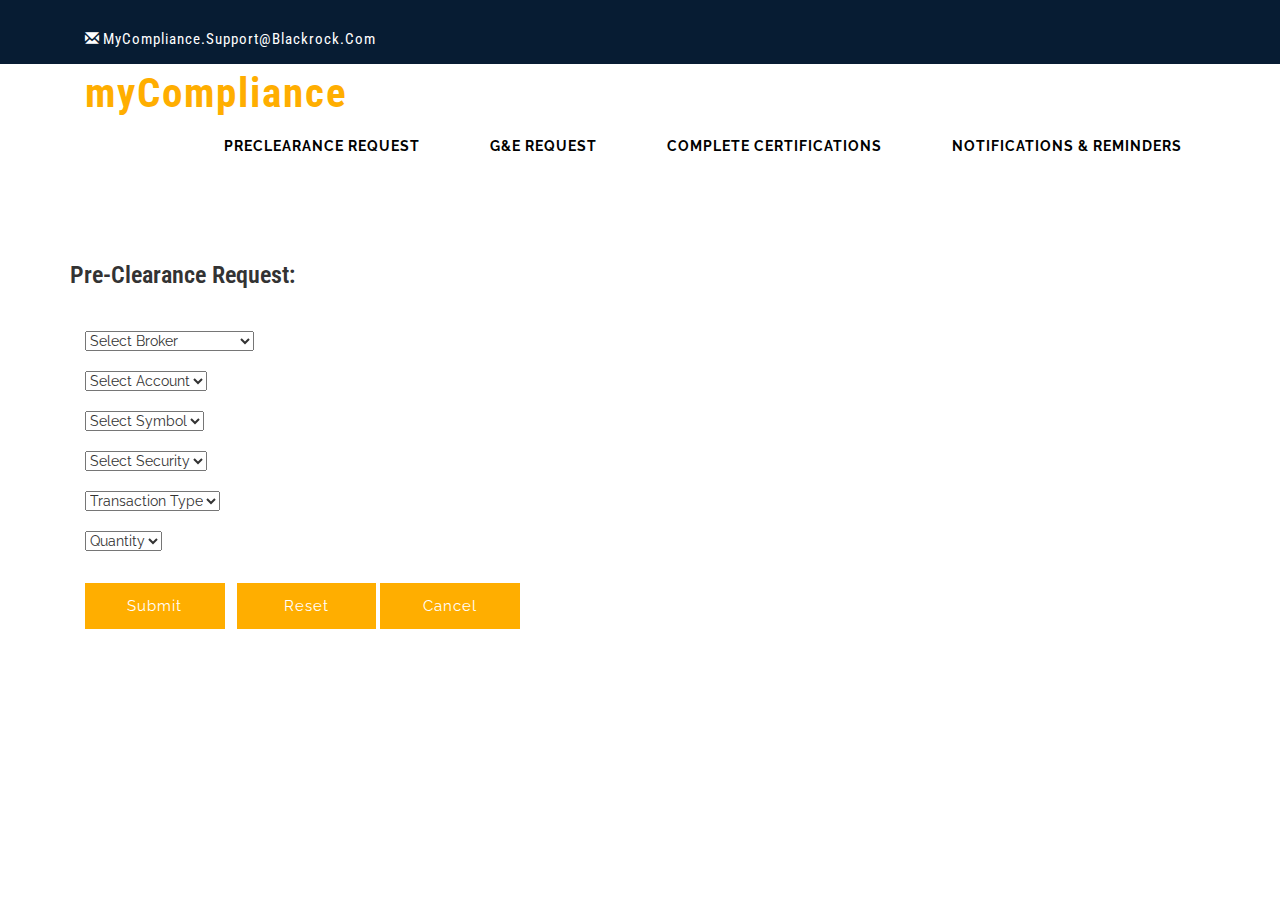
==== clearanceRequest.html @ a4810501 "Initial commit" ====
<!--
        Author: W3layouts
        Author URL: http://w3layouts.com
        License: Creative Commons Attribution 3.0 Unported
        License URL: http://creativecommons.org/licenses/by/3.0/
    -->
    <!DOCTYPE html>
    <html lang="en">
    <head>
    <title>Corporate Category Flat Bootstrap Responsive Website Template | Contact :: W3layouts</title>
    <!-- Meta tag Keywords -->
    <meta name="viewport" content="width=device-width, initial-scale=1">
    <meta http-equiv="Content-Type" content="text/html; charset=utf-8" />
    <meta name="keywords" content="Corporate web template, Bootstrap Web Templates, Flat Web Templates, Android Compatible web template, Smartphone Compatible web template, free webDesigns for Nokia, Samsung, LG, SonyEricsson, Motorola web Designs" />
    <script type="application/x-javascript"> addEventListener("load", function() { setTimeout(hideURLbar, 0); }, false);
    function hideURLbar(){ window.scrollTo(0,1); } </script>
    <!--// Meta tag Keywords -->
    <!-- css files -->
    <link rel="stylesheet" href="css/bootstrap.css"> <!-- Bootstrap-Core-CSS -->
    <link rel="stylesheet" href="css/style.css" type="text/css" media="all" /> <!-- Style-CSS --> 
    <link rel="stylesheet" href="css/font-awesome.css"> <!-- Font-Awesome-Icons-CSS -->
    <!-- //css files -->
    <!-- web-fonts -->
    <link href="//fonts.googleapis.com/css?family=Roboto+Condensed:300,300i,400,400i,700,700i&amp;subset=cyrillic,cyrillic-ext,greek,greek-ext,latin-ext,vietnamese" rel="stylesheet">
    <link href="//fonts.googleapis.com/css?family=Raleway:100,100i,200,200i,300,300i,400,400i,500,500i,600,600i,700,700i,800,800i,900,900i&amp;subset=latin-ext" rel="stylesheet">
    <!-- //web-fonts -->
    </head>
    <body>
    <div class="main-agile">
        <!-- header -->
        <div class="header">
            <div class="container">
                <div class="col-md-4 w3l_header_right w3l-r">
                    <ul>
                        <li><span class="glyphicon glyphicon-envelope" aria-hidden="true"></span> <a href="mailto:myCompliance.support@blackrock.com">myCompliance.support@blackrock.com</a></li>
                    </ul>
                </div>			
                <div class="clearfix"> </div>
            </div>
        </div>
        <div class="header-bottom">
            <!-- navigation section -->
            <div class="w3_navigation">
                <div class="container">
                    <nav class="navbar navbar-default">
                        <div class="navbar-header navbar-left">
                            <button type="button" class="navbar-toggle collapsed" data-toggle="collapse" data-target="#bs-example-navbar-collapse-1">
                                <span class="sr-only">Toggle navigation</span>
                                <span class="icon-bar"></span>
                                <span class="icon-bar"></span>
                                <span class="icon-bar"></span>
                            </button>
                            <div class="logo">
                                <h1><a class="navbar-brand" href="index.html">myCompliance</a></h1>
                            </div>	
                        </div>
                        <!-- Collect the nav links, forms, and other content for toggling -->
                        <div class="collapse navbar-collapse navbar-right" id="bs-example-navbar-collapse-1">
                            <nav class="menu menu--miranda">
                                <ul class="nav navbar-nav menu__list">
                                    <li class="menu__item"><a href="clearanceRequest.html" class="menu__link">Preclearance Request</a></li>
                                    <li class="menu__item"><a href="#" class="menu__link">G&E Request</a></li>
                                    <li class="menu__item"><a href="#" class="menu__link">Complete Certifications</a></li>
                                    <li class="menu__item"><a href="#" class="menu__link">Notifications & Reminders</a></li>
                                </ul>
                            </nav>
                        </div>
                    </nav>	
                    <div class="clearfix"></div>
                </div>	
            </div>
            <!-- /navigation section -->
        </div>
        <!-- //header -->
    </div>

    <!-- contact -->
        <div class="contact">
            <div class="container"> 
                <div class="w3-agileits-heading">
                    <h3>Pre-Clearance Request:</h3> 
                </div>

                <div class="contact-agileinfo"> 
                    <div class="col-md-7 contact-right">				
                        <form id="requestForm" action="#" method="post"> 
                            <select name="broker" id="broker" required>
                            <option value="disabled" disabled selected>Select Broker</option>
                            <option value="interactive">Interactive LLC</option>
                            <option value="barclays">Barclays Stockbrokers</option>
                            </select><br><br>
                            <select name="account" id="account" required>
                            <option value="disabled" disabled selected>Select Account</option>
                            <option value="123432323">123432323</option>
                            <option value="124213125">124213125</option>
                            </select><br><br>
                            <select name="symbol" id="symbol" required>
                            <option value="disabled" disabled selected>Select Symbol</option>
                            <option value="blk">BLK</option>
                            <option value="infy">INFY</option>
                            </select><br><br>
                            <select name="security" id="security" required>
                            <option value="disabled" disabled selected>Select Security</option>
                            <option value="blackrock">Blackrock Inc.</option>
                            <option value="infosys">Infosys Ltd.</option>
                            </select><br><br>
                            <select name="transcationType" id="transcationType" required>
                            <option value="disabled" disabled selected>Transaction Type</option>
                            <option value="buy">Buy</option>
                            <option value="sell">Sell</option>
                            </select><br><br>
                            <select name="quantity" id="quantity" required>
                            <option value="disabled" disabled selected>Quantity</option>
                            <option value="50">50</option>
                            <option value="100">100</option>
                            </select><br><br>
                            <input id="submitButton" type="submit" value="Submit">&nbsp;&nbsp;&nbsp;<input type="submit" onclick="resetForm();" value="Reset" />
                            <input type="submit" value="Cancel" />
                        </form>
                    </div>

                    <div class="clearfix"> </div>  
                </div>			
            </div>
        </div>
    <div id="snackbar"></div>    
        <!-- //contact -->  
    <!-- js-scripts -->					
    <!-- js -->
        <script type="text/javascript" src="js/jquery-2.1.4.min.js"></script>
        <script type="text/javascript" src="js/bootstrap.js"></script> <!-- Necessary-JavaScript-File-For-Bootstrap --> 
    <!-- //js -->	
    <!-- start-smoth-scrolling -->
    <script type="text/javascript" src="js/move-top.js"></script>
    <script type="text/javascript" src="js/easing.js"></script>
    <script type="text/javascript">
        jQuery(document).ready(function($) {
            $(".scroll").click(function(event){		
                event.preventDefault();
                $('html,body').animate({scrollTop:$(this.hash).offset().top},1000);
            });
        });

      var resetForm=function(){
          document.getElementById("requestForm").reset();
      };

     $(function() {
            $("#submitButton").on("click", function(e) {
                    e.preventDefault();
                    $('body').addClass('shell loading');
                    setTimeout(function(){
                        $('body').removeClass('shell loading');

                        $("#requestForm").hide();
                        var x = document.getElementById("snackbar");
                        console.log($("#symbol").val());
                        if($("#symbol").val()=="blk")
                        {
                            $("#snackbar").text("Request Approved!");
                            $("#snackbar").css('background-color', 'green');
                        }
                        else if($("#symbol").val()=="infy")
                        {
                            $("#snackbar").text("Request Rejected!");
                            $("#snackbar").css('background-color', 'red');
                        }
                        else
                        {
                            $("#snackbar").text("Request Rejected!");
                            $("#snackbar").css('background-color', 'red');
                        }

                        x.className = "show";
                        $('.contact-agileinfo').append("<p id='ref'>Request Reference Number: 89762</p><br>")
                        
                        $("#ref").append('<br><br><table style="border-collapse:collapse;border-spacing:0"><tr><th style="font-family:Arial, sans-serif;font-size:14px;font-weight:normal;padding:10px 5px;border-style:solid;border-width:1px;overflow:hidden;word-break:normal;border-color:black">Ref No.</th><th style="font-family:Arial, sans-serif;font-size:14px;font-weight:normal;padding:10px 5px;border-style:solid;border-width:1px;overflow:hidden;word-break:normal;border-color:black;vertical-align:top">Symbol</th><th style="font-family:Arial, sans-serif;font-size:14px;font-weight:normal;padding:10px 5px;border-style:solid;border-width:1px;overflow:hidden;word-break:normal;border-color:black;vertical-align:top">Type </th><th style="font-family:Arial, sans-serif;font-size:14px;font-weight:normal;padding:10px 5px;border-style:solid;border-width:1px;overflow:hidden;word-break:normal;border-color:black;vertical-align:top">Status</th></tr><tr><td style="font-family:Arial, sans-serif;font-size:14px;padding:10px 5px;border-style:solid;border-width:1px;overflow:hidden;word-break:normal;border-color:black;vertical-align:top">89762</td><td style="font-family:Arial, sans-serif;font-size:14px;padding:10px 5px;border-style:solid;border-width:1px;overflow:hidden;word-break:normal;border-color:black;vertical-align:top">BLK</td><td style="font-family:Arial, sans-serif;font-size:14px;padding:10px 5px;border-style:solid;border-width:1px;overflow:hidden;word-break:normal;border-color:black;vertical-align:top">Buy</td><td style="font-family:Arial, sans-serif;font-size:14px;padding:10px 5px;border-style:solid;border-width:1px;overflow:hidden;word-break:normal;border-color:black;vertical-align:top">Rejected</td></tr><tr><td style="font-family:Arial, sans-serif;font-size:14px;padding:10px 5px;border-style:solid;border-width:1px;overflow:hidden;word-break:normal;border-color:black;vertical-align:top">89759</td><td style="font-family:Arial, sans-serif;font-size:14px;padding:10px 5px;border-style:solid;border-width:1px;overflow:hidden;word-break:normal;border-color:black;vertical-align:top">INFY</td><td style="font-family:Arial, sans-serif;font-size:14px;padding:10px 5px;border-style:solid;border-width:1px;overflow:hidden;word-break:normal;border-color:black;vertical-align:top">Sell</td><td style="font-family:Arial, sans-serif;font-size:14px;padding:10px 5px;border-style:solid;border-width:1px;overflow:hidden;word-break:normal;border-color:black;vertical-align:top">Accepted</td></tr><tr><td style="font-family:Arial, sans-serif;font-size:14px;padding:10px 5px;border-style:solid;border-width:1px;overflow:hidden;word-break:normal;border-color:black;vertical-align:top">89756</td><td style="font-family:Arial, sans-serif;font-size:14px;padding:10px 5px;border-style:solid;border-width:1px;overflow:hidden;word-break:normal;border-color:black;vertical-align:top">INFY</td><td style="font-family:Arial, sans-serif;font-size:14px;padding:10px 5px;border-style:solid;border-width:1px;overflow:hidden;word-break:normal;border-color:black;vertical-align:top">Buy</td><td style="font-family:Arial, sans-serif;font-size:14px;padding:10px 5px;border-style:solid;border-width:1px;overflow:hidden;word-break:normal;border-color:black;vertical-align:top">Rejected</td></tr></table>');
                        
                        setTimeout(function(){
                            x.className = x.className.replace("show", ""); 
                        }, 4000);
                    },5000);		
            });
    });
    </script>
    <!-- start-smoth-scrolling -->
    <!-- //js-scripts -->
    </body>
    </html>
---- css/style.css ----
/*--
Author: W3layouts
Author URL: http://w3layouts.com
License: Creative Commons Attribution 3.0 Unported
License URL: http://creativecommons.org/licenses/by/3.0/
--*/
body{
	padding:0;
	margin:0;
	background:#fff;
	position:relative;
	font-family: 'Raleway', sans-serif;
}
body a{
    transition:0.5s all;
	-webkit-transition:0.5s all;
	-moz-transition:0.5s all;
	-o-transition:0.5s all;
	-ms-transition:0.5s all;
}
a:hover{
	text-decoration:none;
}
input[type="button"],input[type="submit"],.contact-form input[type="submit"]{
	transition:0.5s all;
	-webkit-transition:0.5s all;
	-moz-transition:0.5s all;
	-o-transition:0.5s all;
	-ms-transition:0.5s all;
}
h1,h2,h3,h4,h5,h6{
	margin:0;	
	font-weight: 600;
	font-family: 'Roboto Condensed', sans-serif;
}	
p{
	margin:0;
	letter-spacing:1px;
	font-weight: 400;
	font-family: 'Raleway', sans-serif;
}
ul{
	margin:0;
	padding:0;
}
label{
	margin:0;
}
/* -- Top-Header --*/
.header {
    padding: 1em 0;
    background: #071c33;
}
/*-- social-icons --*/
.w3ls-social-icons i {
	font-size: 1em;
    color: #fff;
	width: 32px;
    height: 32px;
    text-align: center;
    line-height: 31px;
	margin:0 0.5em;
	transition:0.5s all;
	-webkit-transition:0.5s all;
	-o-transition:0.5s all;
	-ms-transition:0.5s all;
	-moz-transition:0.5s all;
}
.w3ls-social-icons i:hover {
	background: #ffae00;
    color: #fff;
    transition: 0.5s all;
    -webkit-transition: 0.5s all;
    -o-transition: 0.5s all;
    -ms-transition: 0.5s all;
    -moz-transition: 0.5s all;
}
/*-- //social-icons --*/
.logo h1 a {
    font-size: 1.13em;
    color: #ffae00;
    letter-spacing: 2px;
    font-weight: 700;
	font-family: 'Roboto Condensed', sans-serif;
}

.navbar-default .navbar-brand {
    color: #ffae00;
}
.navbar-default .navbar-brand:hover, .navbar-default .navbar-brand:focus {
    color: #ffae00;
    background-color: transparent;
}
.w3l_header_right ul li{
    list-style: none;
    display: inline-block;
	padding-top: 1em;
}
.w3l_header_right ul li a{
    color: #fff;
    font-size: 1.1em;
    letter-spacing: 1px;
    text-transform: capitalize;
	font-family: 'Roboto Condensed', sans-serif;
}
.w3l_header_right ul li a:hover {
    color: #ffae00;
}
.w3l_header_right ul li:nth-child(2) {
    padding-left: 2em;
}
.w3l_header_right ul li:nth-child(3) {
    font-size: 1em;
    color: #fff;
    padding-left: 1.4em;
    padding-top: 0.5em;
}
.w3l_header_right ul li:nth-child(3) a {
    color: #fff;
	padding-left: 0.2em;
}
.w3ls-social-icons {
    padding-top: 0.7em;
}

/*-- bootstrap-pop-up --*/
.modal-header {
    font-size: 2em;
    color:#0a9dbd;
    text-align: center;
    text-transform: uppercase;
	font-weight: 600;
}
.close {
    opacity: 1;
}
.modal-body p {
    color: #999;
    text-align: left;
	padding:2em 2em 1em;
	margin: 0 !important;
	line-height:2em;
}
.modal-body p i {
    display: block;
    margin: 2em 0 0;
	color:#212121;
}
.modal-body {
    padding:2em;
}
button.close {
    font-size: 1em;
    color: #212121;
	outline: none;
}
/*-- //bootstrap-pop-up --*/
.portfolio-item.web-Designs,.portfolio-item.graphic-Designs,.portfolio-item.books {
    width:25%;
    float: left;
}
.portfolio-item.web-Designs a.thumbnail {
    margin-bottom: 0px;
}
.thumbnail {
    margin-bottom: 0px;
	padding:0 !important;
    border: none !important;
	background: #000 !important;
	border-radius: 0 !important;
}
.portfolio-item  img {
	transition:0.5s all;
	-webkit-transition:0.5s all;
	-o-transition:0.5s all;
	-ms-transition:0.5s all;
	-moz-transition:0.5s all;
}
.portfolio-item:hover img {
    opacity: 0.5;
	transition:0.5s all;
	-webkit-transition:0.5s all;
	-o-transition:0.5s all;
	-ms-transition:0.5s all;
	-moz-transition:0.5s all;
}
/*-- sign-in --*/
.agileits_signin_form input[type="text"], .agileits_signin_form input[type="password"], .agileits_signin_form input[type="email"], .agileits_signin_form select {
    width: 100%;
    padding: 15px 10px;
    font-size: 0.9em;
    margin: 0 0 1em;
    outline: none;
    color: #000;
    border: 1px solid #bfbfbf;
    letter-spacing: 1px;
    text-align: left;
}
.agileits_signin_form input[type="text"], .agileits_signin_form select{
    background: none;
    display: block;
}
.agileits_signin_form input[type="password"] {
    background: none;
    display: block;
}
.agileits_signin_form input[type="submit"] {
    padding: 10px 0;
    width: 36%;
    font-size: 1em;
    border: none;
    color: #fff;
    background:#ffae00;
    outline: none;
    font-weight: 600;
    letter-spacing: 1px;
}
.agileits_signin_form input[type="submit"]:hover {
    background:#23B684;
}
.agileits_signin_form p{
    font-size: 0.9em;
    color: #212121;
    letter-spacing: 1px;
    padding:2em 0;
}
.agileits_signin_form p a {
    color: #23B684;
	text-decoration:underline;
}
.agileits_signin_form p a:hover{
	color:#212121;
}
.agileinfo_sign {
    font-size: 2em;
    color:#23B684;
    margin-bottom: 1em;
    text-transform: uppercase;
}
.w3agile_social_icons ul li {
    display: inline-block;
	margin-right:1em;
}
.w3agile_social_icons ul li:last-child{
	margin-right:0;
}
.wthree_follow{
	font-size:1.2em;
	color:#212121;
}
.agile_remember_left {
    float: left;
}
.agile_remember_left label,.agileinfo_subscribe label{
    font-size: 14px;
    font-weight: 600;
    color: #212121;
    text-transform: capitalize;
    margin: 0;
}
.w3agile_social_icons ul li i {
    color: #ffae00;
    font-size: 1em;
}
.w3agile_social_icons ul li i:hover {
    color: #000;
}
.agile_remember_right {
    float: right;
}
.checkbox {
    position: relative;
	padding-left:30px !important;
    cursor: pointer;
}
.checkbox i {
    position: absolute;
    bottom: 2px;
    left: 0;
    display: block;
    width: 15px;
    height: 15px;
    outline: none;
    border: 1px solid #5B5B5B;
    background: #FFF;
}
.checkbox input + i:after,.radio input + i:after {
    position: absolute;
    opacity: 0;
    transition: opacity 0.1s;
    -o-transition: opacity 0.1s;
    -ms-transition: opacity 0.1s;
    -moz-transition: opacity 0.1s;
    -webkit-transition: opacity 0.1s;
}
.checkbox input:checked + i:after,.radio input:checked + i:after{
    opacity: 1;
}
.checkbox input,.radio input {
    position: absolute;
    left: -9999px;
}
.checkbox input + i:after {
    content: '';
    background: url(../images/tick.png) no-repeat 0px 0px;
    top: -4px;
    left: 0px;
    width: 18px;
    height: 18px;
    text-align: center;
}
.agile_remember_right a {
    font-size: 14px;
    color:#23B684;
	letter-spacing:1px;
    text-decoration: underline;
}
.agile_remember_right a:hover {
    color: #212121;
}
.agile_remember {
    padding: 1.5em 0;
}
/*-- //sign-in --*/
/* -- //Top-Header --*/

/*-- navigation --*/
.header-bottom {
    padding: 0.3em 0;
}
/*-- nav --*/
.navbar-default {
    background: none;
    border: none;
}
.navbar {
    margin-bottom: 0;
}
.navbar-nav {
    float: right;
}
.navbar-collapse {
    padding: 0;
}
.navbar-right {
    float: none !important;
    margin-right: 0;
}
.navbar-default .navbar-nav > .active > a, .navbar-default .navbar-nav > .active > a:hover, .navbar-default .navbar-nav > .active > a:focus {
    color:#fa3d03;
    background: none;
}
.navbar-default .navbar-nav > li > a {
    color: #000;
}
.navbar-nav > li > a {
    margin: 0;
    padding: 1em 2em;
    line-height: 1em;
    text-transform: uppercase;
    letter-spacing: 1px;
	font-size: 1em;
}
.w3_navigation_pos{
	position: absolute;
    top:13%;
    left: 42.5%;
    z-index:999;
}
.w3_navigation_pos h1 a{
	font-size: 1.1em;
    color: #212121;
    text-decoration: none;
    border: 1px solid #65b126;
    padding: 0.1em 1.2em;
    position: relative;
    display: block;
}
.w3_navigation_pos h1 a span:before,.w3_navigation_pos h1 a span:after{
	content: '';
    position: absolute;
    top: 11%;
    width: 40px;
    height: 42px;
}
.w3_navigation_pos h1 a span:before{
	left: 3%;
	background: url(../images/1.png) no-repeat 0px 0px;
}
.w3_navigation_pos h1 a span:after{
	right: 3%;
	background: url(../images/2.png) no-repeat 0px 0px;
}
.w3_navigation_pos h1 a i{
	display: block;
    font-size: .25em;
    text-align: center;
    text-transform: uppercase;
    font-family: 'Open Sans', sans-serif;
    font-style: normal;
    letter-spacing: 8px;
    color: #65b126;
}
.navbar-default .navbar-nav > li > a:hover{
    color: #ffae00;
}
.menu__list {
	position: relative;
	margin: 0;
	padding: 0;
	list-style: none;
}

.menu__link {
	font-size: 1.05em;
	font-weight: bold;
	display: block;
	cursor: pointer;
	-webkit-tap-highlight-color: rgba(0, 0, 0, 0);
}
/* Miranda */
.menu--miranda .menu__item {
	position: relative;
	margin: 0.5em 0.5em;
}
.menu--miranda .menu__item:last-child{
	margin-right:0;
}
.menu--miranda .menu__link {
	position: relative;
	display: block;
	text-align: center;
	-webkit-transition: color 0.3s;
	transition: color 0.3s;
}

.menu--miranda .menu__link:hover,
.menu--miranda .menu__link:focus {
	color: #ffae00;
}

.menu--miranda .menu__item--current .menu__link {
	color: #ffae00;
}

.menu--miranda .menu__item::before,
.menu--miranda .menu__item::after,
.menu--miranda .menu__link::before,
.menu--miranda .menu__link::after {
	content: '';
	position: absolute;
	background: #ffae00;
	-webkit-transition: -webkit-transform 0.1s;
	transition: transform 0.1s;
	-webkit-transition-timing-function: cubic-bezier(1, 0.68, 0.16, 0.9);
	transition-timing-function: cubic-bezier(1, 0.68, 0.16, 0.9);
}

/* left and right line */
.menu--miranda .menu__item::before,
.menu--miranda .menu__item::after {
	top: 0;
	width: 1px;
	height: 100%;
	-webkit-transform: scale3d(1, 0, 1);
	transform: scale3d(1, 0, 1);
}

/* left line */
.menu--miranda .menu__item::before {
	left: 0;
	-webkit-transform-origin: 50% 100%;
	transform-origin: 50% 100%;
}

/* right line */
.menu--miranda .menu__item::after {
	right: 0;
	-webkit-transform-origin: 50% 0%;
	transform-origin: 50% 0%;
}

/* top and bottom line */
.menu--miranda .menu__link::before,
.menu--miranda .menu__link::after {
	left: 0;
	width: 100%;
	height: 1px;
	-webkit-transform: scale3d(0, 1, 1);
	transform: scale3d(0, 1, 1);
}

/* top line */
.menu--miranda .menu__link::before {
	top: 0;
	-webkit-transform-origin: 0 50%;
	transform-origin: 0 50%;
}

/* bottom line */
.menu--miranda .menu__link::after {
	bottom: 0;
	-webkit-transform-origin: 100% 50%;
	transform-origin: 100% 50%;
}

/* Delays (first reverse, then current) */

/* These rules can be simplified, but let's keep it for better readability */

/* bottom line */
.menu--miranda .menu__item .menu__link::after {
	-webkit-transition-delay: 0.3s;
	transition-delay: 0.3s;
}
.menu--miranda .menu__item--current .menu__link::after {
	-webkit-transition-delay: 0s;
	transition-delay: 0s;
}
/* left line */
.menu--miranda .menu__item::before {
	-webkit-transition-delay: 0.1s;
	transition-delay: 0.1s;
}
.menu--miranda .menu__item--current::before {
	-webkit-transition-delay: 0.3s;
	transition-delay: 0.3s;
}
/* top line */
.menu--miranda .menu__item .menu__link::before {
	-webkit-transition-delay: 0.2s;
	transition-delay: 0.2s;
}
.menu--miranda .menu__item--current .menu__link::before {
	-webkit-transition-delay: 0.4s;
	transition-delay: 0.4s;
}
/* right line */
.menu--miranda .menu__item--current::after {
	-webkit-transition-delay: 0.3s;
	transition-delay: 0.3s;
}
.menu--miranda .menu__item--current::before,
.menu--miranda .menu__item--current::after,
.menu--miranda .menu__item--current .menu__link::before,
.menu--miranda .menu__item--current .menu__link::after,.menu__item:hover::before,.menu__item:hover::after,
.menu--miranda .menu__link:hover::before,
.menu--miranda .menu__link:hover::after {
	-webkit-transform: scale3d(1, 1, 1);
	transform: scale3d(1, 1, 1);
}
.agile_short_dropdown {
    border-radius: 0;
    background: #ffffff;
    text-align: center;
	padding:0;
	border: none;
}
.agile_short_dropdown li a{
	text-transform:uppercase;
	color:#212121;
	font-size:13px;
	font-weight:600;
	padding: .8em 0;
}
.agile_short_dropdown > li > a:hover{
    color: #fff;
    text-decoration: none;
   background-color: #ffae00;
}
.navbar-default .navbar-nav > .open > a, .navbar-default .navbar-nav > .open > a:hover, .navbar-default .navbar-nav > .open > a:focus {
    background: none ! important;
}
/*-- //navigation --*/
.agileinfo_search{
    border-bottom: 1px solid #999;
    margin-top: .6em;
}
.agileinfo_search input[type="text"] {
    outline: none;
    width: 87%;
    background: none;
    color: #7d7d7d;
    padding: 10px;
    font-size: 14px;
    border: none;
    letter-spacing: 1px;
}
.agileinfo_search input[type="submit"] {
    outline: none;
    width: 10%;
    background: url(../images/search.png) no-repeat 5px 2px;
    border: none;
    padding: 3px;
}
.w3l_header_right.w3l-r li span{
    color: #fff;
}
/*--slider--*/
#slider2,
#slider3 {
  box-shadow: none;
  -moz-box-shadow: none;
  -webkit-box-shadow: none;
  margin: 0 auto;
}
.rslides_tabs li:first-child {
  margin-left: 0;
}
.rslides_tabs .rslides_here a {
  background: rgba(255,255,255,.1);
  color: #fff;
  font-weight: bold;
}
.events {
  list-style: none;
}
.callbacks_container {
  position: relative;
  float: left;
  width: 100%;
}
.callbacks {
  position: relative;
  list-style: none;
  overflow: hidden;
  width: 100%;
  padding: 0;
  margin: 0;
}
.callbacks li {
  position: absolute;
  width: 100%;
}
.callbacks img {
  position: relative;
  z-index: 1;
  height: auto;
  border: 0;
}
.callbacks .caption {
	display: block;
	position: absolute;
	z-index: 2;
	font-size: 20px;
	text-shadow: none;
	color: #fff;
	left: 0;
	right: 0;
	padding: 10px 20px;
	margin: 0;
	max-width: none;
	top: 10%;
	text-align: center;
}

.callbacks_nav {
    position: absolute;
    -webkit-tap-highlight-color: rgba(0,0,0,0);
    top: 42%;
    left: 40px;
    opacity: 0.7;
    z-index: 3;
    text-indent: -9999px;
    overflow: hidden;
    text-decoration: none;
    height: 47px;
    width: 47px;
}
.callbacks_nav.next {
    left: auto;
    background: url(../images/left.png) no-repeat 11px 9px #071c33;
    right: 0%;
}
.callbacks_nav.next:hover {
    background-color:#ffae00;
}
.callbacks_nav.prev {
    left: auto;
    background: url(../images/right.png) no-repeat 8px 10px #071c33;
    left: 0%;
}
.callbacks_nav.prev:hover {
    background-color:#ffae00;
}
#slider3-pager a {
  display: inline-block;
}
#slider3-pager span{
  float: left;
}
#slider3-pager span{
	width:100px;
	height:15px;
	background:#fff;
	display:inline-block;
	border-radius:30em;
	opacity:0.6;
}
#slider3-pager .rslides_here a {
  background: #FFF;
  border-radius:30em;
  opacity:1;
}
#slider3-pager a {
  padding: 0;
}
#slider3-pager li{
	display:inline-block;
}
.rslides {
  position: relative;
  list-style: none;
  overflow: hidden;
  width: 100%;
  padding: 0;
}
.rslides li {
  -webkit-backface-visibility: hidden;
  position: absolute;
  display:none;
  width: 100%;
  left: 0;
  top: 0;
}
.rslides li{
  position: relative;
  display:block;
  float: left;
}
.rslides img {
  height: auto;
  border: 0;
  }
.callbacks_tabs {
    list-style: none;
    position: absolute;
    top: 75%;
    left: 46%;
    padding: 0;
    margin: 0;
    display: block;
    z-index: 99;
}
.slider-top span{
	font-weight:600;
}
.callbacks_tabs li {
    display: inline-block;
    margin: 0px 7px;
    border: 1px solid #fff;
    border-radius: 50%;
    line-height: 0;
    width: 26px;
    height: 26px;
    padding: 0px 5px;
}
/*----*/
.callbacks_tabs a{
 visibility: hidden;
}
.callbacks_tabs a:after {
    content: "\f111";
    font-size: 0;
    font-family: FontAwesome;
    visibility: visible;
    display: block;
    height:15px;
    width:15px;
    display: inline-block;
    background: #ffffff;
    border-radius: 50%;
    -webkit-border-radius: 50%;
    -o-border-radius: 50%;
    -moz-border-radius: 50%;
    -ms-border-radius: 50%;
}
.callbacks_here a:after{
       background: #ff4c4c;
}
/*-- //slider --*/
.banner {
    background: url(../images/bg.jpg) no-repeat 0px 0px;
    background-size: cover;
    min-height: 280px;	
}
/*-- banner-top --*/
.w3layouts-banner-top{
    background: url(../images/bg1.jpg) no-repeat 0px 0px;
    background-size: cover;	
	-webkit-background-size: cover;	
	-moz-background-size: cover;
	-o-background-size: cover;		
	-moz-background-size: cover;
	min-height:700px;
}
.w3layouts-banner-top1{
	background: url(../images/bg.jpg) no-repeat 0px 0px;
    background-size: cover;	
	-webkit-background-size: cover;	
	-moz-background-size: cover;
	-o-background-size: cover;		
	-moz-background-size: cover;
	min-height:700px;
}
.w3layouts-banner-top2{
	background: url(../images/bg2.jpg) no-repeat 0px 0px;
    background-size: cover;	
	-webkit-background-size: cover;	
	-moz-background-size: cover;
	-o-background-size: cover;		
	-moz-background-size: cover;	
	min-height:700px;
}
/*-- //banner-top --*/ 
.slider-info {
    position: absolute;
    top: 34%;
    left: 0%;
    z-index: 999;
    text-align: left;
    width: 100%;
    text-align: center;
	resize: none;
}
.slider-info h4 {
    font-size: 2em;
    color: #fff;
    letter-spacing: 2px;
    font-weight: 100;
    padding: 0.8em 0em 0.8em;
    width: 54%;
    margin: 0 auto;
    line-height: 1.5em;
}
.slider-info h3 {
    font-size: 4em;
    color: #fff;
    text-transform: uppercase;
    font-weight: 600;
    letter-spacing: 3px;
    
}
.slider-info p {
    font-size: 1.1em;
    color: #fff;
    letter-spacing: 5px;
    font-weight: 200;
    text-transform: capitalize;
}
.slider-info i {
    margin-bottom: 1em;
    font-size: 4em;
    color: #fff;
}
/*--about--*/
.about-left_w3ls_img {
      border: 6px solid #ffae00;
    padding: 20px;
}
.about-left1_w3ls_img {
    background: url(../images/ab.jpg)no-repeat center;
    min-height: 440px;
    background-size: cover;
    -webkit-background-size: cover;
    -moz-background-size: cover;
    -o-background-size: cover;
    -moz-background-size: cover;
}
.about-top_agile_its h3 {
	font-size:3em;
    font-weight: 700;
	color: #000;
	text-transform: uppercase;
}
.about-top_agile_its {
    padding: 4em 0em 0em 3em;
}
.about {
    padding: 6em 0;
}
.about-top_agile_its h5 {
      font-size: 14px;
    font-weight: 400;
    color: #ffae00;
    padding: 0px 0px 10px 0px;
    margin: 0px 0px 15px 0px;
    letter-spacing: 3px;
}
.about-top_agile_its span {
    font-style: italic;
    color: #ff401b;
    font-size: 1.1em;
    letter-spacing: 1px;
    line-height: 2em;
}
.about-top_agile_its p {
  font-size:1em;
  font-weight: 400;
     color: #252d31;
  line-height: 2em;
  letter-spacing:1px;
  margin-bottom:1em;
}
p.w3l_sub_para_agile {
    color: #33cc99;
    letter-spacing: 5px;
    font-size: 0.9em;
    text-align: center;
    font-weight: 400;
}
/*--about end here--*/
/*-- welcome --*/
h3.title span {
    width: 18%;
    height: 2px;
    display: block;
    margin: 22px auto 0;
    position: relative;
    border: 4px double #636363;
}
h3.title {
    color: #ffae00;
    font-size: 3em;
    text-align: center;
    letter-spacing: 3px;
    font-weight: 700;
    text-transform: uppercase;
}
.all_pad {
    background: url(../images/bg1.jpg) no-repeat center fixed;
    background-size: cover;
    -webkit-background-size: cover;
    -moz-background-size: cover;
    -o-background-size: cover;
    -ms-background-size: cover;
    padding: 6em 0;
}
.wel-img i {
    color: #ffae00;
    font-size: 35px;
    background: #fff;
    border-radius: 50%;
    width: 75px;
    height: 75px;
    line-height: 75px;
}
/*-- agileits --*/
.wel-grid-one p {
    color: #464646;
    line-height: 2.2em;
    font-size: 15px;
    text-align: center;
}
.wel-grid-one h4 {
    color: #000;
    font-size: 22px;
    text-transform: uppercase;
    text-align: center;
    margin: 27px 0 18px;
	letter-spacing: 2px;
}
.wel-grids {
    width: 100%;
    padding: 4em;
    margin: 0 auto;
    box-shadow: 0 0 21px 0 rgba(0,0,0,0.31);
    background: #fff;
}
.wel-grid-one {
    padding: 2em 2em;
}
.bor_one{
	border-bottom:1px solid #ccc;
	border-right:1px solid #ccc;
}
.bor_two{
	border-bottom:1px solid #ccc;
}
.bor_three{
	border-right:1px solid #ccc;
}
.wel-img img {
    border: 1px solid #D6D6D6;
    padding: 1.2em 1.2em;
    border-top-left-radius: 30px;
    border-bottom-right-radius: 30px;
}
.wel-grid-one:hover {
    background: #ffad00;
	transition:0.5s all;
	-webkit-transition:0.5s all;
	-moz-transition:0.5s all;
	-o-transition:0.5s all;
	-ms-transition:0.5s all;
}
.wel-grid-one:hover.wel-grid-one h4{
	color:#fff;
	transition:0.5s all;
	/*-- w3layouts --*/
	-webkit-transition:0.5s all;
	-moz-transition:0.5s all;
	-o-transition:0.5s all;
	-ms-transition:0.5s all;
}
.wel-grid-one:hover.wel-grid-one p{
	color:#fff;
	transition:0.5s all;
	-webkit-transition:0.5s all;
	-moz-transition:0.5s all;
	-o-transition:0.5s all;
	-ms-transition:0.5s all;
}
.wel-grid-one:hover img{
	background:#fff;
    border: 1px solid #ffad00;
	transition:0.5s all;
	-webkit-transition:0.5s all;
	-moz-transition:0.5s all;
	-o-transition:0.5s all;
	-ms-transition:0.5s all;
}
/*-- //welcome --*/
/*--team--*/
.team {
	padding:6em 0
  }
.spldishes-w3left {
    padding: 2.3em;
    background-color: #fd463e;
	-webkit-transition:.5s all;
	-moz-transition:.5s all;
	-o-transition:.5s all;
	-ms-transition:.5s all;
	transition:.5s all;
}
.w3agile-spldishes p.para-agileits-w3layouts {
    color: #8a8888!important;
}
.spldishes-agileinfo:hover .spldishes-w3left {
    background-color: #09c4dc;
}
.spldishes-agileinfo {
    position:relative
}
.spldishes-agileinfo h5{
    font-size: 2em;
    color: #fff;
}
.spldishes-w3left p {
    color: #fff;
    margin-top: 1.4em;
}
.spldishes-grids {
    padding: 0;
}
.g1 {
	position: relative;
	display: block;
}  
.agile-dish-caption {
    position: absolute;
    width: 100%;
    bottom: 0px;
    z-index: 999;
    background: rgba(39, 91, 187, 0.72);
    padding:5em 2em;
    transition: all 0.8s;
    -webkit-transition: all 0.8s;
    -moz-transition: all 0.8s;
    -o-transition: all 0.8s;
    -ms-transition: all 0.8s;
    transform-style: preserve-3d;
    -webkit-transform: scale(0);
    -moz-transform: scale(0);
    -o-transform: scale(0);
    -ms-transform: scale(0);
    transform: scale(0);
}
.agile-dish-caption h4 {
    font-size: 1.5em;
    color:#ffae00;
    font-weight: 500;
    letter-spacing: 1px;
}
.agile-dish-caption p {
    color: #e0e0e0;
    font-size: 15px;
    letter-spacing: 1px;
    padding: 5px 0 11px;
    border-bottom: 1px solid #f7f7f7;
    margin-bottom: 1em;
}
.agile-dish-caption span {
    margin: 0;
    padding: 0;
    display: block;
    font-size: 14.5px;
    line-height: 30px;
    color: #fff;
    margin-bottom: 1em;
    letter-spacing: 0.5px;
}
.g1:hover .agile-dish-caption {
	display: block; 
	-webkit-transform:scale(1);
	-moz-transform:scale(1);
	-o-transform:scale(1);
	-ms-transform:scale(1);
	transform:scale(1);
}
#owl-demo .item img { 
    width: 100%;
}
@media(max-width:480px) {
.agile-dish-caption {
	padding: 0.5em;
}
.agile-dish-caption span {
	font-size: 0.8em;
}
}
ul.top-links li {
    margin-left: 5px;
    margin-top: 5px;
    display: inline-block;
}
ul.top-links li a i.fa {
	color: #000;
    background-color: #fff;
    width: 37px;
    height: 37px;
    font-size: 15px;
    border-radius: 50%;
    -webkit-border-radius: 50%;
    -moz-border-radius: 50%;
    -o-border-radius: 50%;
    -ms-border-radius: 50%;
    line-height: 36px;
    text-align: center;
	transition:all 0.5s ease-in-out;
	-webkit-transition:all 0.5s ease-in-out;
	-moz-transition:all 0.5s ease-in-out;
	-o-transition:all 0.5s ease-in-out;
	-ms-transition:all 0.5s ease-in-out;
} 
ul.top-links li a i.fa:hover {
	color: #fff;
    background-color: #ffa200;
}
/*--//team--*/
.spldishes-agileinfo {
    margin-top: 5em;
}
/*-- news --*/
.posts{
    padding:6em 0;
}
.w3-agile-post-img a{
    background: url(../images/g1.jpg) no-repeat 0px 0px;
    background-size: cover;
    min-height: 230px;
    display: block;
	text-decoration:none;
	outline: none;
}
.w3-agile-post-img1 a{
	background: url(../images/g2.jpg) no-repeat 0px 0px;
    background-size: cover;
}
.w3-agile-post-img2 a{
	background: url(../images/g3.jpg) no-repeat 0px 0px;
    background-size: cover;
}
.w3-agile-post-img a ul{
    margin: 0;
    background:#ffae00;
    padding: 1em;
    width: 20%;
    text-align: center;
}
.w3-agile-post-img a ul li{
	display:block;
	color: #FFFFFF;
    font-size: 1em;
    text-decoration: none;
}
.w3-agile-post-img a ul li:nth-child(2){
    font-size: 1.5em;
    font-weight: 600;
}
.w3-agile-post-info h4{
	margin: 1em 0;
	outline:none;
}
.w3-agile-post-info h4 a{
    color: #000000;
    font-size: 1em;
    font-weight: 600;
	text-decoration:none;
	outline:none;
	text-transform: uppercase;
	letter-spacing: 2px;
}	
.w3-agile-post-info h4 a:hover{
	color:#ffae00;
}
.w3-agile-post-info p{
    color: #999999;
    font-size: .9em;
    margin: 0;
    line-height: 1.8em;
} 
.posts-grids {
    margin-top: 5em;
}
/*-- //news --*/
/*-- subscribe --*/
.subscribe {
    background:url(../images/bg2.jpg) no-repeat center fixed;
	background-size: cover;
	-webkit-background-size: cover;
	-moz-background-size: cover;
	-o-background-size: cover;
	padding:6em 0;
} 
.subscribe ::-webkit-input-placeholder{
	color:#fff !important;
}
.subscribe form {
    margin: 0 auto;
    width: 60%;
}
.subscribe input[type="email"] {
    width: 100%;
    padding: 15px 25px;
    font-size: 15px;
    color: #000;
    outline: none;
    border: 1px solid #fff;
    background: none;
    -webkit-appearance: none;
    -webkit-transition: 0.5s all;
    -moz-transition: 0.5s all;
    transition: 0.5s all;
    border-radius: 30px;

}
.subscribe input[type="submit"] {
    width: 100%;
    margin-top: 20px;
    color: #000;
    font-size: 16px;
    outline: none;
    padding: 14px 0;
    border: 1px solid #fff;
    -webkit-transition: 0.5s all;
    -moz-transition: 0.5s all;
    transition: 0.5s all;
    -webkit-appearance: none;
    background: #fff;
    border-radius: 30px;

}
.subscribe input[type="text"]:hover {
    border-color: #3be8b0;
}
.subscribe input[type="submit"]:hover {
	color:#fff;
    border-color: #ffae00;
    background: #ffae00; 
}
.heading {
    margin-top: 5em;
}
/*-- //subscribe --*/
/*-- Footer --*/
.foote-w3l {
    background: #000;
    padding: 1.5em 0em;
    border-bottom: 1px solid #23B684;
}
.ag-w3 {
    list-style: none;
}
.ag-w3, .ag-w3-2 {
    padding-top: 1em;
}
a.dropdown-toggle.menu__link {
    color: #fff;
    font-size: 1em;
    letter-spacing: 1px;
}
.ag-w3-2  span {
    padding-left: 1em;
}
.ag-w3-2  {
    font-size: 1em;
    color: #fff;
    letter-spacing: 1px;
    text-align: right;
}
.footer{
    background: #000;
}
.footer-2 {
    padding: 4em 0em;
}
.ftr-grid h3, .services-grids h3 {
    color: #ffae00;
    font-size: 1.6em;
    letter-spacing: 1px;
    margin-bottom: 0.5em;
}
.ftr-grid p {
    font-size: 1em;
    color: #999;
    line-height: 2;
    margin-top: 5%;
}
.ftr-grid.fg1 a {
    color: #fff;
    margin-top: 0.5em;
    display: inline-block;
    font-size: 1em;
}
.ftr-text p a {
    color: #999;
}
.ftr-grid ul {
    padding: 0em;
    list-style: none;
}
.ftr-grid ul li {
    font-size: 0.95em;
    color: #fff;
    line-height: 1.8em;
}
.local {
    float: left;
    width: 13%;
}
.ftr-text {
    float: right;
    width: 86%;
}
.local i {
    font-size: 1.5em;
    color: #fff;
    margin-top: 41%;
}
.logo-fo {
    text-align: center;
	margin-top: 3em;
}
.logo-fo h2 a {
    font-size: 1.2em;
    color:#ffae00;
    text-align: center;
    letter-spacing: 2px;
    font-weight: 700;
    font-family: 'Roboto Condensed', sans-serif;
}
.logo-fo h2 a span {
    display: block;
    font-size: 14px;
    line-height: 1;
    margin-top: 0.5em;
}
/*-- social-icons --*/
.w3l_header_left-2 {
    text-align: right;
    margin-top: 2em;
}
.w3ls-social-icons-2 i {
    font-size: 1em;
    color: #fff;
    width: 40px;
    height: 40px;
    text-align: center;
    line-height: 38px;
    margin: 0 0 0em;
    transition: 0.5s all;
    -webkit-transition: 0.5s all;
    -o-transition: 0.5s all;
    -ms-transition: 0.5s all;
    -moz-transition: 0.5s all;
    border: 1px solid #312e2e;
}
.w3ls-social-icons-2 i:hover {
	background: #ffae00;
    color: #fff;
    transition: 0.5s all;
    -webkit-transition: 0.5s all;
    -o-transition: 0.5s all;
    -ms-transition: 0.5s all;
    -moz-transition: 0.5s all;
}
/*-- //social-icons --*/

.copyrights {
    text-align: center;
    padding: 2em 0em;
    border-top: 1px solid #656161;
    background: rgba(165, 164, 164, 0.12);
}
.copyrights p {
    color: #fff;
    letter-spacing: 2px;
    font-size: 1em;
}
.copyrights p a {
    color: #ffae00;
}
.copyrights p a:hover {
    color: #fff;
}
.footer-main{
	position:relative;
}
.ag-w3-3 {
    text-align: center;
}
 .ag-w3-3 i {
    width: 50px;
    height: 50px;
    background: #ffae00;
    line-height: 46px;
    color: #fff;
    font-size: 1.5em;
}
span.menu {
    display: none;
}
/*-- //Footer --*/
/*-- gallery --*/
.gallery {
    padding: 6em 0;
}
.w3layouts-grids.gal-wthree-agileits {
    margin-top: 5em;
}
.gallery-grid {
       margin-top: 0em;
    padding: 0;
    margin: 1px 1px;
    width: 24.8%;
}
.wpf-demo-4 {
        background-color: #2567ff;
    display: block;
    overflow: hidden;
    position: relative;
    -webkit-transition: all 0.5s;
    -moz-transition: all 0.5s;
    -ms-transition: all 0.5s;
    -o-transition: all 0.5s;
    transition: all 0.5s;
    width: 100%;
       height:220px;
}
.wpf-demo-4 a.item-hover {
    display: block;
}
.wpf-demo-4 img {
	width: 100%;
	-webkit-transition: all 0.5s;
	-moz-transition: all 0.5s;
	-ms-transition: all 0.5s;
	-o-transition: all 0.5s;
	transition: all 0.5s;
	-moz-transform: scale(1.08);
	-o-transform: scale(1.08);
	-ms-transform: scale(1.08);
	-webkit-transform: scale(1.08);
	transform: scale(1.08);
}
.wpf-demo-4:hover img {
    height: 100%;
    margin-left: -42px;
    margin-top: -7px;
	-webkit-transform: translateY(-10%) rotate(-42deg) scale(1.5);
	-moz-transform: translateY(-10%) rotate(-42deg) scale(1.5);
	-o-transform: translateY(-10%) rotate(-42deg) scale(1.5);
	-moz-transform: translateY(-10%) rotate(-42deg) scale(1.5);
    transform: translateY(-10%) rotate(-42deg) scale(1.5);
	-webkit-transition: all 0.5s;
	-moz-transition: all 0.5s; 
    transition: all 0.5s;
    width: 134%;
}
.wpf-demo-4:hover .view-caption {
    text-align: right;
    -webkit-transform: translateY(-111%);
    -moz-transform: translateY(-111%);
    -o-transform: translateY(-111%);
    -moz-transform: translateY(-111%);
    transform: translateY(-111%);
    -webkit-transition: all 0.5s;
    -moz-transition: all 0.5s;
    transition: all 0.5s;
    bottom: -17px;
}
.wpf-demo-4 .view-caption {
    -webkit-transition: all 0.5s;
    -moz-transition: all 0.5s;
    -ms-transition: all 0.5s;
    -o-transition: all 0.5s;
    transition: all 0.5s;
    text-align: right;
    position: absolute;
    right: 0;
    bottom: -35px;
}
.wpf-demo-4 .view-caption p {
    color: #fff;
    font-size: 1em;
    padding-right: 3px;
}
/*-- jzBox-lightbox --*/
#jzBox {
	top: 0;
	left: 0;
	z-index: 10000;
	position: fixed;
	background-color: rgba(30, 30, 30, 0.9);
	margin: 0 !important;
	text-align: center;
	width: 100%;
	height: 100%;
	display: none;
	color: #fff;
}
#jzBoxTargetImg {
	margin:6% 0 1% 0;
	max-width: 96%;
	max-height: 73%;
	cursor: pointer;
}
#jzBoxCounter {
	margin-bottom: 1%;
	font-size: 12px;
}

#jzBox i:hover {
	cursor: pointer;
	color: #2aabd2;
}

#jzBoxBottom { max-height: 22%; }

#jzBoxNextBig, #jzBoxPrevBig {
	cursor: pointer;
	top: 0;
	left: 0;
	width: 35%;
	position: fixed;
	z-index: 10001;
}

#jzBoxNextBig { left: 65%; }

.close {
    float: none;
    opacity:1;
    background: url(../images/close.png) no-repeat 0px 0px;
    display: block;
    width: 32px;
    height: 32px;
	margin:1em auto 0;
}
.arrow-left{
	background: url(../images/left-1.png) no-repeat 0px 0px;
    display: inline-block;
    width: 50px;
    height: 50px;
    margin: 0 auto;
	margin-right: 2em;
}
.arrow-right{
	background: url(../images/right-1.png) no-repeat 0px 0px;
    display: inline-block;
    width: 50px;
    width: 50px;
    height: 50px;
    margin: 0 auto;
} 
.item-type-move .item-hover {
    -webkit-transition: all 300ms ease-out;
    -moz-transition: all 300ms ease-out;
    -o-transition: all 300ms ease-out;
    transition: all 300ms ease-out;
    text-decoration: none;
    background: #FF69B4;
	display:block;
} 
/*-- //jzBox-lightbox --*/
/*-- //gallery --*/
/*-- contact --*/
.contact {
    padding: 6em 0;
}  
.map iframe {
    width: 100%;
    height: 300px;
    border: none;
}
.contact-agileinfo {
    margin-top: 3em;
}
.contact-left ul {
	margin: 1.5em 0 0 0;
	padding: 0;
}
.contact-left ul li {
    display: block;
    margin-top: 1em;
    font-size: 1em;
    color: #999;
}
.contact-left ul li a{
	color: #ffae00;
}
.contact-left ul li a:hover{
	color:#999; 
}
.contact-left ul li span {
    width: 15px;
    height: 15px;
    margin-right: 0.5em;
} 
.contact-right input[type="text"] {
	border: 1px solid #999;
	width: 32.3%;
	margin: 0 0 1em 0;
	outline: none;
	font-size: 1em;
	color: #777;
	padding: 10px 12px;
	-webkit-appearance: none;
}
.contact-right input[type="email"] {
	border: 1px solid #999;
	margin: 0 .5em 1em 0.5em;
	outline: none;
	font-size: 1em;
	color: #777;
	padding: 10px 12px;
	width: 32%;
	-webkit-appearance: none;
}
.contact-right textarea {
    border: 1px solid #999;
    outline: none;
    font-size: 1em;
    color: #777;
    padding: 10px 12px;
    width: 100%;
    resize: none;
    height: 15em;
    -webkit-appearance: none;
}
.contact-right input[type="submit"] {
    border: 1px solid #ffae00;
    padding: .7em 0;
    width: 22%;
    margin-top: 0.8em;
    font-size: 1.1em;
    color: #fff;
    letter-spacing: 1px;
    outline: none;
    background-color: #ffae00;
    transition: 0.5s all;
    -webkit-transition: 0.5s all;
    -moz-transition: 0.5s all; 
    -webkit-appearance: none;
}
.contact-right input[type="submit"]:hover{ 
	color:#ffae00;
	background:#fff;
	border-color:#ffae00;
}
.map {
    margin-top: 5em;
}
/*-- //contact --*/
/*-- icons --*/
.codes a {
    color: #999;
}
.icon-box {
    padding: 8px 15px;
    background:rgba(149, 149, 149, 0.18);
    margin: 1em 0 1em 0;
    border: 5px solid #ffffff;
    text-align: left;
    -moz-box-sizing: border-box;
    -webkit-box-sizing: border-box;
    box-sizing: border-box;
    font-size: 13px;
    transition: 0.5s all;
    -webkit-transition: 0.5s all;
    -o-transition: 0.5s all;
    -ms-transition: 0.5s all;
    -moz-transition: 0.5s all;
    cursor: pointer;
} 
.icon-box:hover {
    background: #000;
	transition:0.5s all;
	-webkit-transition:0.5s all;
	-o-transition:0.5s all;
	-ms-transition:0.5s all;
	-moz-transition:0.5s all;
}
.icon-box:hover i.fa {
	color:#fff !important;
}
.icon-box:hover a.agile-icon {
	color:#fff !important;
}
.codes .bs-glyphicons li {
    float: left;
    width: 12.5%;
    height: 115px;
    padding: 10px; 
    line-height: 1.4;
    text-align: center;  
    font-size: 12px;
    list-style-type: none;	
}
.codes .bs-glyphicons .glyphicon {
    margin-top: 5px;
    margin-bottom: 10px;
    font-size: 24px;
}
.codes .glyphicon {
    position: relative;
    top: 1px;
    display: inline-block;
    font-family: 'Glyphicons Halflings';
    font-style: normal;
    font-weight: 400;
    line-height: 1;
    -webkit-font-smoothing: antialiased;
    -moz-osx-font-smoothing: grayscale;
	color: #777;
} 
.codes .bs-glyphicons .glyphicon-class {
    display: block;
    text-align: center;
    word-wrap: break-word;
}
h3.icon-subheading {
    font-size: 28px;
    color: #ffae00 !important;
    margin: 30px 0 15px;
    font-weight: 600;
    letter-spacing: 2px;
}
h3.agileits-icons-title {
    text-align: center;
    font-size: 33px;
    color: #222222;
    font-weight: 600;
    letter-spacing: 2px;
}
.icons a {
    color: #999;
}
.icon-box i {
    margin-right: 10px !important;
    font-size: 20px !important;
    color: #282a2b !important;
}
.bs-glyphicons li {
    float: left;
    width: 18%;
    height: 115px;
    padding: 10px;
    line-height: 1.4;
    text-align: center;
    font-size: 12px;
    list-style-type: none;
    background:rgba(149, 149, 149, 0.18);
    margin: 1%;
}
.bs-glyphicons .glyphicon {
    margin-top: 5px;
    margin-bottom: 10px;
    font-size: 24px;
	color: #282a2b;
}
.glyphicon {
    position: relative;
    top: 1px;
    display: inline-block;
    font-family: 'Glyphicons Halflings';
    font-style: normal;
    font-weight: 400;
    line-height: 1;
    -webkit-font-smoothing: antialiased;
    -moz-osx-font-smoothing: grayscale;
	color: #777;
} 
.bs-glyphicons .glyphicon-class {
    display: block;
    text-align: center;
    word-wrap: break-word;
}
@media (max-width:991px){
	h3.agileits-icons-title {
		font-size: 28px;
	}
	h3.icon-subheading {
		font-size: 22px;
	}
}
@media (max-width:768px){
	h3.agileits-icons-title {
		font-size: 28px;
	}
	h3.icon-subheading {
		font-size: 25px;
	}
	.row {
		margin-right: 0;
		margin-left: 0;
	}
	.icon-box {
		margin: 0;
	}
}
@media (max-width: 640px){
	.icon-box {
		float: left;
		width: 50%;
	}
}
@media (max-width: 480px){
	.bs-glyphicons li {
		width: 31%;
	}
}
@media (max-width: 414px){
	h3.agileits-icons-title {
		font-size: 23px;
	}
	h3.icon-subheading {
		font-size: 18px;
	}
	.bs-glyphicons li {
		width: 31.33%;
	}
}
@media (max-width: 384px){
	.icon-box {
		float: none;
		width: 100%;
	}
}
/*-- //icons --*/
.w3_wthree_agileits_icons.main-grid-border {
    padding: 6em 0;
}
/*--Typography--*/
.well {
    font-weight: 300;
    font-size: 14px;
}
.list-group-item {
    font-weight: 300;
    font-size: 14px;
}
li.list-group-item1 {
    font-size: 14px;
    font-weight: 300;
}
.typo p {
    margin: 0;
    font-size: 14px;
    font-weight: 300;
}
.show-grid [class^=col-] {
    background: #fff;
	text-align: center;
	margin-bottom: 10px;
	line-height: 2em;
	border: 10px solid #f0f0f0;
}
.show-grid [class*="col-"]:hover {
	background: #e0e0e0;
}
.grid_3{
	margin-bottom:2em;
}
.xs h3, h3.m_1{
	color:#000;
	font-size:1.7em;
	font-weight:300;
	margin-bottom: 1em;
}
.grid_3 p{
	color: #999;
	font-size: 0.85em;
	margin-bottom: 1em;
	font-weight: 300;
}
.grid_4{
	background:none;
	margin-top:50px;
}
.label {
	font-weight: 300 !important;
	border-radius:4px;
}  
.grid_5{
	background:none;
	padding:2em 0;
}
.grid_5 h3, .grid_5 h2, .grid_5 h1, .grid_5 h4, .grid_5 h5, h3.hdg, h3.bars {
    margin-bottom: 1em;
    color: #ffae00;
    font-weight: 600;
    font-size: 30px;
    letter-spacing: 2px;
}
.table > thead > tr > th, .table > tbody > tr > th, .table > tfoot > tr > th, .table > thead > tr > td, .table > tbody > tr > td, .table > tfoot > tr > td {
	border-top: none !important;
}
.tab-content > .active {
	display: block;
	visibility: visible;
}
.pagination > .active > a, .pagination > .active > span, .pagination > .active > a:hover, .pagination > .active > span:hover, .pagination > .active > a:focus, .pagination > .active > span:focus {
	z-index: 0;
}
.badge-primary {
	background-color: #03a9f4;
}
.badge-success {
	background-color: #8bc34a;
}
.badge-warning {
	background-color: #ffc107;
}
.badge-danger {
	background-color: #e51c23;
}
.grid_3 p{
	line-height: 2em;
	color: #888;
	font-size: 0.9em;
	margin-bottom: 1em;
	font-weight: 300;
}
.bs-docs-example {
	margin: 1em 0;
}
section#tables  p {
	margin-top: 1em;
}
.tab-container .tab-content {
	border-radius: 0 2px 2px 2px;
	border: 1px solid #e0e0e0;
	padding: 16px;
	background-color: #ffffff;
}
.table td, .table>tbody>tr>td, .table>tbody>tr>th, .table>tfoot>tr>td, .table>tfoot>tr>th, .table>thead>tr>td, .table>thead>tr>th {
	padding: 15px!important;
}
.table > thead > tr > th, .table > tbody > tr > th, .table > tfoot > tr > th, .table > thead > tr > td, .table > tbody > tr > td, .table > tfoot > tr > td {
	font-size: 0.9em;
	color: #999;
	border-top: none !important;
}
.tab-content > .active {
	display: block;
	visibility: visible;
}
.label {
	font-weight: 300 !important;
}
.label {
	padding: 4px 6px;
	border: none;
	text-shadow: none;
}
.alert {
	font-size: 0.85em;
}
h1.t-button,h2.t-button,h3.t-button,h4.t-button,h5.t-button {
	line-height:2em;
	margin-top:0.5em;
	margin-bottom: 0.5em;
}
li.list-group-item1 {
	line-height: 2.5em;
}
.input-group {
	margin-bottom: 20px;
}
.in-gp-tl{
	padding:0;
}
.in-gp-tb{
	padding-right:0;
}
.list-group {
	margin-bottom: 48px;
}
ol {
	margin-bottom: 44px;
}
h2.typoh2{
    margin: 0 0 10px;
}
@media (max-width:768px){
.grid_5 {
	padding: 0 0 1em;
}
.grid_3 {
	margin-bottom: 0em;
}
}
@media (max-width:640px){
h1, .h1, h2, .h2, h3, .h3 {
	margin-top: 0px;
	margin-bottom: 0px;
}
.grid_5 h3, .grid_5 h2, .grid_5 h1, .grid_5 h4, .grid_5 h5, h3.hdg, h3.bars {
	margin-bottom: .5em;
}
.progress {
	height: 10px;
	margin-bottom: 10px;
}
ol.breadcrumb li,.grid_3 p,ul.list-group li,li.list-group-item1 {
	font-size: 14px;
}
.breadcrumb {
	margin-bottom: 25px;
}
.well {
	font-size: 14px;
	margin-bottom: 10px;
}
h2.typoh2 {
	font-size: 1.5em;
}
.label {
	font-size: 60%;
}
.in-gp-tl {
	padding: 0 1em;
}
.in-gp-tb {
	padding-right: 1em;
}
}
@media (max-width:480px){
.grid_5 h3, .grid_5 h2, .grid_5 h1, .grid_5 h4, .grid_5 h5, h3.hdg, h3.bars {
	font-size: 1.2em;
}
.table h1 {
	font-size: 26px;
}
.table h2 {
	font-size: 23px;
	}
.table h3 {
	font-size: 20px;
}
.label {
	font-size: 53%;
}
.alert,p {
	font-size: 14px;
}
.pagination {
	margin: 20px 0 0px;
}
.grid_3.grid_4.w3layouts {
	margin-top: 25px;
}
}
@media (max-width: 320px){
.grid_4 {
	margin-top: 18px;
}
h3.title {
	font-size: 1.6em;
}
.alert, p,ol.breadcrumb li, .grid_3 p,.well, ul.list-group li, li.list-group-item1,a.list-group-item {
	font-size: 13px;
}
.alert {
	padding: 10px;
	margin-bottom: 10px;
}
ul.pagination li a {
	font-size: 14px;
	padding: 5px 11px;
}
.list-group {
	margin-bottom: 10px;
}
.well {
	padding: 10px;
}
.nav > li > a {
	font-size: 14px;
}
table.table.table-striped,.table-bordered,.bs-docs-example {
		display: none;
}
}
/*-- //typography --*/
.typo {
    padding: 6em 0;
}
/*-- services --*/
.services {
    padding: 5em 0;
}
.agile-heading h3{
	text-align:center;
}
.wthree-services-grids,.agileinfo-gallery,.agile-team-grids,.wthree-news-grids,.agile-contact-form{
	margin:4em 0 0 0;
}
.wthree-services-grid {
	overflow: hidden;
	position: relative;
	display: block;
	box-shadow: 0 0px 1px rgb(107, 107, 107),0 1px 2px rgba(0,0,0,.24);
}
.wthree-services-info{
    padding: 6em 0;
    background: #FFFFFF;
    text-align: center;
}
.wthree-services-info i.fa.fa-money,.wthree-services-info i.fa.fa-comment-o,.wthree-services-info i.fa.fa-scissors,.wthree-services-info i.fa.fa-thumbs-o-up,.wthree-services-info i.fa.fa-bell-o,.wthree-services-info i.fa.fa-sun-o,.wthree-services-info i.fa.fa-credit-card,.wthree-services-info i.fa.fa-bullhorn{
	color: #212121;
    font-size: 3em;
}
.wthree-services-info h4{
    color: #212121;
    font-size: 1.2em;
    margin: 1em 0 0 0;
    text-transform: uppercase;
    font-weight: 600;
}
.w3ls-border{
    width: 30%;
    margin: 1em auto 0;
    border: double 4px #000;
}
.wthree-services-captn {
	height: 100%;
    width: 100%;
    position: absolute;
    padding: 6em 1em;
    text-align: center;
    top: -100%;
    right: 0;
    background-color: #ffae00;
	 -o-transition: all 0.5s ease;
    -moz-transition: all 0.5s ease;
    -ms-transition: all 0.5s ease;
    -webkit-transition: all 0.5s ease;
    transition: all 0.5s ease;
}
.wthree-services-captn h4 {
    color: #fff;
    font-size: 1em;
    text-transform: uppercase;
    font-weight: 600;
    letter-spacing: 4px;
    margin: 0;
}
.wthree-services-captn p {
    font-size: .9em;
    margin-top: 1em;
    color: #fff;
    line-height: 1.8em;
}
.wthree-services-grid:hover .wthree-services-captn {
	display:block;
	top: 0%;
}
.services-grids1{
	margin:2em 0 0 0 !important;
}
/*-- //services --*/
/*-- about-top --*/
.agileits-about-top-heading{
	text-align:center;
}
.wthree-top-grid img{
	width:100%;
}
.wthree-top-grid h4 {
    color: #212121;
    font-size: 22px;
    text-transform: uppercase;
    line-height: 1.5em;
    margin: 10px;
    font-weight: 600;
    letter-spacing: 2px;
}
.wthree-top-grid p{
	color:#777;
	font-size:14px;
	line-height:28px;
	margin:0;
}
.agileits-about-top {
    padding: 0 0 5em;
}
.agileinfo-top-grids {
    margin-top: 4em;
}
/*-- //about-top --*/
/*--responsive--*/
@media(max-width: 1440px){
	.w3layouts-banner-top, .w3layouts-banner-top1, .w3layouts-banner-top3 {
		min-height: 620px;
	}
	.slider-info {
		top: 36%;
	}
}
@media(max-width: 1366px){
	.slider-info h3 {
		font-size: 3.8em;
	}
	.slider-info h4 {
		font-size: 1.8em;
	}
}
@media(max-width: 1280px){
}
@media(max-width: 1080px){
	.logo h1 a {
		font-size:0.98em;
		letter-spacing: 0px;
	}
	.w3l_header_right ul li a {
		font-size: 1.05em;
		letter-spacing: 0px;
	}
	.w3l_header_right ul li:nth-child(2) {
		padding-left: 1em;
	}
	.w3l_header_right ul li:nth-child(3) {
		padding-left: 1em;
	}
	.agileinfo_search input[type="text"] {
		font-size: 13px;
	}
	.agileinfo_search input[type="submit"] {
		background: url(../images/search.png) no-repeat 0px 3px;
	}
	.w3layouts-banner-top, .w3layouts-banner-top1, .w3layouts-banner-top3 {
		min-height: 450px;
	}
	.slider-info h4{
		font-size: 1.5em;
	}
	.slider-info h3 {
		font-size: 3.4em;
	}
	.slider-info p {
		font-size: 1em;
	}
	.logo-fo h2 a {
		font-size: 1.1em;
	}
	.navbar-nav > li > a {
		letter-spacing: 0px;
		font-size: 0.95em;
		padding: 1em 1.8em;
	}
	.menu--miranda .menu__item {
		margin: 1em 0.4em;
	}
	.slider-info {
    top: 35%;
}
.about-top_agile_its {
    padding: 2em 0em 0em 2em;
}
.agile-dish-caption {
    padding: 6em 2em;
}
.contact-right input[type="text"] {
    width: 31.9%;
}
.contact-right input[type="email"] {
    width: 31.9%;
}
.gallery-grid {
    width: 24.7%;
}
.wpf-demo-4 {
    height: 184px;
}
.owl-pagination {
    right: -31px ! important;
}
}
@media(max-width: 1050px){

}
@media(max-width: 1024px){
	.slider-info h4 {
		font-size: 1.3em;
	}
	.slider-info h3 {
		font-size: 3em;
	}
	.slider-info p {
		font-size: 0.9em;
	}
}
@media(max-width: 991px){
	.w3l_header_left {
		float: left;
    width: 33.33%;
	}
	.w3l_header_right {
    float: left;
    width: 33.33%;
}
	.w3l_header_right.w3l-r {
		float: left;
    width: 33.33%;
	}
	.w3l_header_right ul li a {
		font-size: 1.1em;
		letter-spacing: 1px;
	}
	.logo h1 a {
		font-size: 1.05em;
		letter-spacing: 1px;
	}
	.navbar-nav > li > a {
    font-size: 0.85em;
    padding: 1em 1em;
}
	.menu--miranda .menu__item {
		margin: 0.6em 0.2em;
	}
	.agileinfo_search input[type="submit"] {
		background-position: 0px;
		background-size: 19px;
	}
	.slider-info h3 {
		font-size: 2.8em;
	}
	.slider-info h4 {
		font-size: 1.2em;
		letter-spacing: 5px;
	}
	.ag-w3, .ag-w3-3 {
		float: left;
		width: 33%;
	}
	.w3l_header_right ul li:nth-child(2) {
		padding-left: 2em;
	}
	.w3l_header_right ul li:nth-child(3) {
		padding-left: 2em;
	}
	.ftr-grid.fg2{
		float: left;
		width: 50%;
	}
	.ftr-grid {
		float: right;
		width: 50%;
	}
	.w3l_header_left-2 {
		margin-top:4em;
		float: right;
		width: 50%;
	}
	.logo-fo {
		text-align: right;
		margin-top: 0em;
	}
	.copyrights p {
		font-size: 0.95em;
	}
	.w3layouts-banner-top, .w3layouts-banner-top1, .w3layouts-banner-top3 {
		min-height: 400px;
	}
	.ag-w3-2 {
		float: right;
		width: 33%;
	}
	.slider-info i {
		font-size: 3.5em;
	}
	.w3ls-social-icons i {
    margin: 0 0.1em;
}
a.dropdown-toggle.menu__link {
    font-size: 0.85em;
}
.slider-info {
		top: 34%;
	}
	.about {
    padding: 3em 0;
}
.all_pad {
    padding: 3em 0;
}
.wel-grids {
    padding: 2em;
}
.wel-grid-one {
    padding: 2em 1em;
    float: left;
    width: 50%;
}
.team {
    padding: 3em 0;
}
.spldishes-agileinfo {
    margin-top: 3em;
}
.agile-dish-caption {
    padding: 3em 2em;
}
.subscribe {
    padding: 3em 0;
}
.heading {
    margin-top: 3em;
}
.posts {
    padding: 3em 0 2em;
}
.posts-grids {
    margin-top: 3em;
}
.w3-agile-post-grids {
    margin-bottom: 2em;
}
.footer-2 {
    padding: 3em 0em;
}
.contact-right input[type="text"] {
    width: 32.3%;
}
.contact-right input[type="email"] {
    width: 32%;
}
.contact-left {
    margin-top: 2em;
}
.contact {
    padding: 3em 0;
}
.map {
    margin-top: 3em;
}
.banner {
    min-height: 220px;
}
.gallery {
    padding: 3em 0;
}
.w3layouts-grids.gal-wthree-agileits {
    margin-top: 3em;
}
.gallery-grid {
    width: 49.5%;
    float: left;
}
.wpf-demo-4 {
    height: 283px;
}
.w3_wthree_agileits_icons.main-grid-border {
    padding: 3em 0;
}
.typo {
    padding: 3em 0;
}
.services {
    padding: 3em 0;
}
.wthree-services-grids, .agileinfo-gallery, .agile-team-grids, .wthree-news-grids, .agile-contact-form {
    margin: 3em 0 0 0;
}
.agileinfo-top-grids {
    margin-top: 3em;
}
}
@media(max-width: 800px){
	.logo h1 a {
		font-size: 1em;
		letter-spacing: 1px;
	}
	.slider-info h4 {
		font-size: 1.1em;
	}
	.slider-info h3 {
		font-size: 2.6em;
	}
	.slider-info p {
		font-size: 0.8em;
	}
	.owl-pagination {
    right: 3px ! important;
    bottom: -25px ! important;
}
.owl-theme .owl-controls .owl-page span {
    margin: 11px 4px 0 ! important;
}
}
@media(max-width: 768px){
	.agileinfo_search input[type="submit"] {
		background-size: 18px;
	}
}
@media(max-width: 767px){
	.navbar-default .navbar-toggle .icon-bar {
		background-color: #ffae00 !important;
	}
	.navbar-default .navbar-toggle {
		border-color: #000 !important;
	}
	.navbar-toggle {
		float: right;
	}
	.navbar-default .navbar-collapse, .navbar-default .navbar-form {
		border-color: none !important;
	}
	.navbar-nav > li > a {
		font-size: 0.95em;
		padding: 1em 1.8em;
	}
	.menu--miranda .menu__item {
		margin: 1.4em 0em;
	}
	nav.navbar.navbar-default {
		width: 100%;
	}
	ul.nav.navbar-nav.menu__list {
    width: 100%;
}
.w3layouts-banner-top, .w3layouts-banner-top1, .w3layouts-banner-top3 {
    min-height: 370px;
}
}
@media(max-width: 736px){
	.agile-dish-caption {
    padding: 3em 1em;
}
.wpf-demo-4 {
    height: 270px;
}
.wthree-services {
    margin-bottom: 1em;
}
.services-grids1 {
    margin: 0em 0 0 0 !important;
}
.wthree-top-grid {
    margin-bottom: 2em;
}
.agileits-about-top {
    padding: 0 0 1em;
}
}
@media(max-width: 667px){
	.w3ls-social-icons i {
		margin: 0 0.3em;
	}
	.about-img2, .about-img1 {
		padding: 0 5em;
	}
	.ftr-grid p {
		font-size: 0.95em;
	}
	.w3ls-social-icons i {
    margin: 0 0.1em;
}
.w3l_header_left {
    padding: 0;
}
.slider-info {
    top: 30%;
}
.slider-info h4 {
    width: 72%;
}
.agile-dish-caption {
    padding: 6em 2em;
}
.subscribe form {
    width: 80%;
}
.contact-right input[type="text"] {
    width: 32%;
}
.banner {
    min-height: 180px;
}
.wpf-demo-4 {
    height: 243px;
}
.owl-pagination {
    width: 70px ! important;
}
}
@media(max-width: 640px){
	.w3ls-social-icons i {
    margin: 0 0.1em;
}
	.logo h1 a {
		font-size: 0.95em;
	}
	.w3l_header_right ul li a {
		font-size: 1em;
	}
	.header-bottom {
		padding: 0.2em 0;
	}
	.agileinfo_search {
		margin-top: .3em;
	}
	.w3layouts-banner-top, .w3layouts-banner-top1, .w3layouts-banner-top3 {
		min-height: 370px;
	}
	.slider-info {
		top: 36%;
	}
	.slider-info h4 {
		font-size: 1em;
	}
	.slider-info h3 {
		font-size: 2.2em;
	}
	.slider-info p {
		font-size: 0.75em;
	}
	.logo-fo h2 a {
		font-size: 1em;
	}
	.slider-info i {
		font-size: 3.5em;
	}
	.w3l-fisrt {
		margin-bottom: 1em;
	}
	.about-img1 i, .about-img2 i {
		font-size: 3.5em;
	}
	.about-top_agile_its h3,h3.title {
    font-size: 2.5em;
}
.about-top_agile_its {
    padding: 2em 0em 0em 1em;
}
.wel-grid-one h4 {
    font-size: 20px;
}
.wpf-demo-4 {
    height: 232px;
}
}
@media(max-width: 600px){
	.w3ls-social-icons i {
		margin: 0 0em;
	}
	.copyrights p {
		font-size: 0.9em;
	}
	.contact-right input[type="email"] {
    width: 31.9%;
}
.wpf-demo-4 {
    height: 217px;
}
}
@media(max-width: 568px){
	.w3ls-social-icons i {
		font-size: 0.9em;
		width: 30px;
		height: 30px;
	}
	.logo h1 a {
		font-size: 0.9em;
	}
	.ftr-grid p {
		font-size: 0.9em;
	}
	.local i {
		font-size: 1.2em;
	}
	.logo-fo h2 a {
		font-size: 0.95em;
		letter-spacing: 1px;
	}
	.w3ls-social-icons-2 i {
		font-size: 0.85em;
		width: 38px;
		height: 38px;
	}
	.w3l_header_left-2 {
		margin-top: 3em;
	}
	.footer-2 {
		padding: 3em 0em;
	}
	.copyrights p {
		font-size: 0.85em;
	}	
	.contact-right input[type="email"] {
    width: 31.6%;
}
.wpf-demo-4 {
    height: 205px;
}
}
@media(max-width: 480px){
	.w3l_header_right {
    width: 100%;
    text-align: center;
    padding: 0;
}
	.w3l_header_left {
    width: 65%;
	float:right;
    text-align: right;
}
.w3l_header_right ul li {
    padding-top: 0.5em;
}
	.w3ls-social-icons {
		padding-top: 0em;
		padding-bottom: 0.4em;
	}
	.navbar-toggle .icon-bar {
		width: 18px !important;
	}
	.navbar-toggle {
		padding: 7px 9px !important;
	}
	.agileinfo_search input[type="submit"] {
		background-size: 17px;
	}
	.w3layouts-banner-top, .w3layouts-banner-top1, .w3layouts-banner-top3 {
		min-height: 300px;
	}
	.slider-info h4 {
		font-size: 0.95em;
		letter-spacing: 4px;
	}
	.slider-info h3 {
		font-size: 1.8em;
	}
	.slider-info p {
		font-size: 0.7em;
	}

	.logo-fo h2 a {
		font-size: 0.85em;
		letter-spacing: 0px;
	}
	.w3ls-social-icons-2 i {
		font-size: 0.8em;
		width: 34px;
		height: 34px;
		line-height: 34px;
	}
	.copyrights p {
		font-size: 0.8em;
		line-height: 2em;
	}
	.copyrights {
		padding: 1.5em 0em;
	}
	.logo h1 a {
		font-size: 0.85em;
	}
	.ag-w3-2 {
		font-size: 0.85em;
		letter-spacing: 0px;
	}
	.foote-w3l {
		padding: 1em 0em;
	}
	.slider-info i {
		font-size: 3em;
		margin-bottom: .8em;
	}
.w3l_header_right.w3l-r {
    float: left;
    padding: 0;
    width: 35%;
}
.slider-info {
    top: 35%;
}
.agile-dish-caption {
    padding: 2em 1em;
}
.contact-right input[type="text"] {
    width: 100%;
}
.contact-right input[type="email"] {
    width: 100%;
    margin: 0 0 1em;
}
.banner {
    min-height: 150px;
}
.wpf-demo-4 {
    height: 171px;
}
}
@media(max-width: 414px){
	.w3layouts-banner-top, .w3layouts-banner-top1, .w3layouts-banner-top3 {
		min-height: 270px;
	}
	.slider-info h4 {
		padding: 0.4em 0em 0.8em;
	}
	.ag-w3, .ag-w3-3 {
		width: 100%;
		text-align: center;
	}
	.w3l-services-grid:nth-child(2), .w3l-services-grid:nth-child(3) {
		margin-top: 1.5em;
	}
	.ag-w3, .ag-w3-3{
		padding-top: 0em;
		padding-bottom: 1.5em;
	}
	.ag-w3-2 {
		width: 100%;
		text-align: center;
	}
	.ftr-grid.fg2 {
		width: 100%;
		padding-bottom: 2em;
	}
	.ftr-grid {
		width: 100%;
	}
	.w3l_header_left-2 {
    width: 100%;
    text-align: left;
	margin-top: 1em;
}
	.logo-fo h2 a {
		padding-right: 0em;
	}
	.slider-info {
    top: 31%;
}
.slider-info h3 {
    font-size: 1.6em;
}
.wel-grid-one {
    padding: 2em 1em;
    width: 100%;
    border: none;
}
.agile-dish-caption {
    padding: 10em 3em;
}
.subscribe form {
    width: 100%;
}
.logo-fo {
    text-align: left;
}
.w3l_header_right.w3l-r {
    width: 41%;
}
.w3l_header_left {
    width: 58%;
}
.contact-right input[type="submit"] {
    width: 35%;
}
.gallery-grid {
    margin: 1px 0px;
    width: 100%;
}
.wpf-demo-4 {
    height: 291px;
}
.wthree-top-grid h4 {
    font-size: 19px;
}
.owl-pagination {
    width: 125px ! important;
}
}
@media(max-width: 384px){
	.w3l_header_right ul li:nth-child(2) {
		padding-left: 1em;
	}
	.w3l_header_right ul li:nth-child(3) {
		padding-left: 1em;
	}
	.navbar-brand {
		padding: 13px 0px;
	}
	.w3l_header_right ul li {
		padding-top: 0.5em;
	}
	.agileinfo_search input[type="text"] {
		padding: 6px 0px;
	}
	.agileinfo_search input[type="submit"] {
		background-size: 14px;
	}
	.header-bottom {
		padding: 0em 0;
	}
	.w3l_header_right.w3l-r {
    width: 44%;
}
.w3l_header_left {
    width: 55%;
}
.wpf-demo-4 {
    height: 267px;
}
}
@media(max-width: 375px){
	.w3layouts-banner-top, .w3layouts-banner-top1, .w3layouts-banner-top3 {
		min-height: 270px;
	}
	.w3l_header_right ul li a {
		font-size: 0.9em;
	}
	.logo h1 a {
		font-size: 0.8em;
	}
	.menu--miranda .menu__item {
		margin: 0.8em 0em;
	}
	.slider-info h4 {
		font-size: 0.9em;
	}
	.slider-info h3 {
		font-size: 1.5em;
	}
	.wpf-demo-4 {
    height: 259px;
}
}
@media(max-width: 320px){
	.w3ls-social-icons i {
		font-size: 0.85em;
	}
	.logo h1 a {
    font-size: 0.75em;
    padding: 0.48em 0em 0em 0em;
}
	.w3l_header_right ul li:nth-child(2) {
		padding-left: 0.5em;
	}
	.w3l_header_right ul li a {
		font-size: 0.8em;
	}
	.w3l_header_right ul li:nth-child(3) {
		padding-left: 0.5em;
	}
	.agileinfo_search {
		width: 100%;
	}
	.slider-info h4 {
		font-size: 0.8em;
		letter-spacing: 3px;
	}
	.slider-info h3 {
		font-size: 1.4em;
	}
	.logo-fo h2 a {
		padding-right: 1.2em;
	}
	.w3l_header_left-2 {
		margin-top: 2.5em;
	}
	.copyrights p {
		letter-spacing: 1px;
	}
	.slider-info i {
		font-size: 2.8em;
		margin-bottom: .7em;
	}
	.w3l_header_right.w3l-r {
    width: 45%;
}
.w3ls-social-icons i {
    line-height:25px;
    width: 25px;
    height: 25px;
}
.w3l_header_right ul li {
    padding-top: 0em;
}
.w3layouts-banner-top, .w3layouts-banner-top1, .w3layouts-banner-top3 {
    min-height: 240px;
}
.about {
    padding: 2em 0;
}
.about-left_w3ls_img {
    padding: 10px;
}
.about-top_agile_its h3, h3.title {
    font-size: 2.2em;
}
.about-top_agile_its {
    padding: 2em 0em 0em 0em;
}
.about-right_w3ls {
    padding: 0;
}
.wel-grids {
    padding: 1em;
}
.wel-grid-one p {
    line-height: 1.8em;
    font-size: 14px;
}
.agile-dish-caption {
    padding: 5em 3em;
}
.spldishes-agileinfo {
    margin-top: 2em;
}
.team {
    padding: 2em 0;
}
.subscribe {
    padding: 2em 0;
}
.heading {
    margin-top: 2em;
}
.posts {
    padding: 2em 0 1em;
}
.posts-grids {
    margin-top: 2em;
}
.w3-agile-post-grids {
    padding: 0;
}
.contact {
    padding: 2em 0;
}
.map iframe {
    height: 240px;
}
.map {
    margin-top: 2em;
}
.contact-right {
    padding: 0;
}
.banner {
    min-height: 110px;
}
.wpf-demo-4 {
    height: 216px;
}
.w3_wthree_agileits_icons.main-grid-border {
    padding: 2em 0;
}
.typo {
    padding: 2em 0;
}
.wthree-services-grids, .agileinfo-gallery, .agile-team-grids, .wthree-news-grids, .agile-contact-form {
    margin: 2em 0 0 0;
}
.services {
    padding: 2em 0;
}
.agileinfo-top-grids {
    margin-top: 2em;
}
.wthree-top-grid {
    padding: 0;
}
}
/*--//responsive--*/

.shell.loading::after, .shell.has-dialog::after, body.loading::after, body.has-dialog::after { content: ""; position: absolute; top: 0; right:0; bottom: 0; left: 0; background: rgba(0,0,0,.1); z-index: 300; height:650px;}
.shell.loading::before, body.loading::before { content: url('../img/loading.gif'); position:absolute; top: 50%; left: 50%; margin-top: -20px; margin-left: -20px; z-index: 400;  }

#snackbar{
    visibility: hidden;
    min-width: 250px;
    margin-left: -125px;
    background-color: #333;
    color: #fff;
    text-align: center;
    border-radius: 2px;
    padding: 16px;
    position: fixed;
    z-index: 1;
    left: 50%;
    bottom: 30px;
    font-size: 17px;
}

#snackbar.show{
    visibility: visible;
    -webkit-animation: fadein 0.5s, fadeout 0.5s 2.5s;
    animation: fadein 0.5s, fadeout 0.5s 2.5s;
}

@-webkit-keyframes fadein {
    from {bottom: 0; opacity: 0;} 
    to {bottom: 30px; opacity: 1;}
}

@keyframes fadein {
    from {bottom: 0; opacity: 0;}
    to {bottom: 30px; opacity: 1;}
}

@-webkit-keyframes fadeout {
    from {bottom: 30px; opacity: 1;} 
    to {bottom: 0; opacity: 0;}
}

@keyframes fadeout {
    from {bottom: 30px; opacity: 1;}
    to {bottom: 0; opacity: 0;}
}
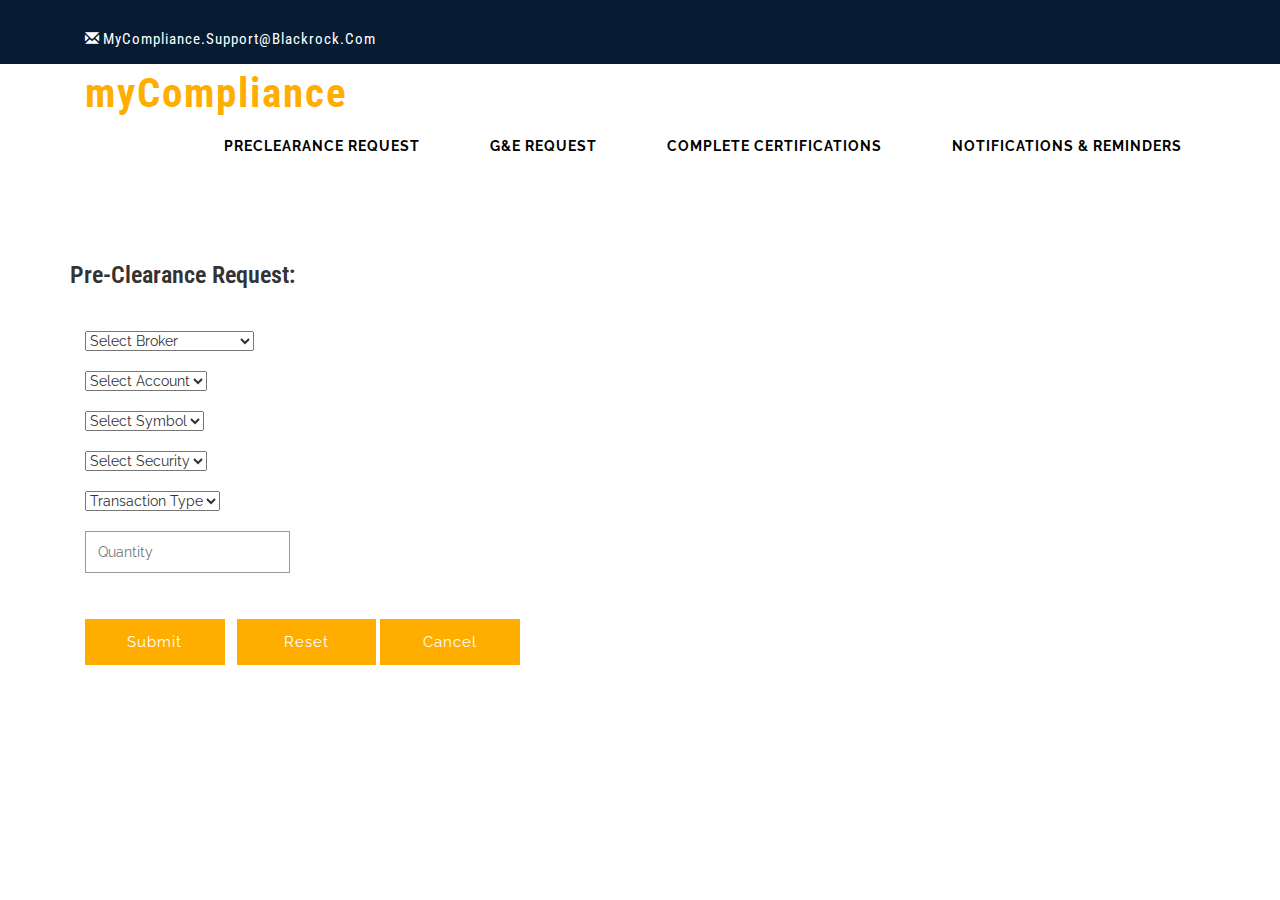
==== commit 08e69393: "fixing timeout for message" ====
--- a/clearanceRequest.html
+++ b/clearanceRequest.html
@@ -109,11 +109,7 @@
                             <option value="buy">Buy</option>
                             <option value="sell">Sell</option>
                             </select><br><br>
-                            <select name="quantity" id="quantity" required>
-                            <option value="disabled" disabled selected>Quantity</option>
-                            <option value="50">50</option>
-                            <option value="100">100</option>
-                            </select><br><br>
+                            <input type="text" id="quantity" placeholder="Quantity"/><br><br>
                             <input id="submitButton" type="submit" value="Submit">&nbsp;&nbsp;&nbsp;<input type="submit" onclick="resetForm();" value="Reset" />
                             <input type="submit" value="Cancel" />
                         </form>
@@ -143,8 +139,8 @@
 
       var resetForm=function(){
           document.getElementById("requestForm").reset();
-      };
-
+      };   
+        
      $(function() {
             $("#submitButton").on("click", function(e) {
                     e.preventDefault();
@@ -157,7 +153,7 @@
                         console.log($("#symbol").val());
                         if($("#symbol").val()=="blk")
                         {
-                            $("#snackbar").text("Request Approved!");
+                            $("#snackbar").text("Request Approved! (Note: Pre-Clearance is valid only till Close of Market today!)");
                             $("#snackbar").css('background-color', 'green');
                         }
                         else if($("#symbol").val()=="infy")
@@ -174,12 +170,12 @@
                         x.className = "show";
                         $('.contact-agileinfo').append("<p id='ref'>Request Reference Number: 89762</p><br>")
                         
-                        $("#ref").append('<br><br><table style="border-collapse:collapse;border-spacing:0"><tr><th style="font-family:Arial, sans-serif;font-size:14px;font-weight:normal;padding:10px 5px;border-style:solid;border-width:1px;overflow:hidden;word-break:normal;border-color:black">Ref No.</th><th style="font-family:Arial, sans-serif;font-size:14px;font-weight:normal;padding:10px 5px;border-style:solid;border-width:1px;overflow:hidden;word-break:normal;border-color:black;vertical-align:top">Symbol</th><th style="font-family:Arial, sans-serif;font-size:14px;font-weight:normal;padding:10px 5px;border-style:solid;border-width:1px;overflow:hidden;word-break:normal;border-color:black;vertical-align:top">Type </th><th style="font-family:Arial, sans-serif;font-size:14px;font-weight:normal;padding:10px 5px;border-style:solid;border-width:1px;overflow:hidden;word-break:normal;border-color:black;vertical-align:top">Status</th></tr><tr><td style="font-family:Arial, sans-serif;font-size:14px;padding:10px 5px;border-style:solid;border-width:1px;overflow:hidden;word-break:normal;border-color:black;vertical-align:top">89762</td><td style="font-family:Arial, sans-serif;font-size:14px;padding:10px 5px;border-style:solid;border-width:1px;overflow:hidden;word-break:normal;border-color:black;vertical-align:top">BLK</td><td style="font-family:Arial, sans-serif;font-size:14px;padding:10px 5px;border-style:solid;border-width:1px;overflow:hidden;word-break:normal;border-color:black;vertical-align:top">Buy</td><td style="font-family:Arial, sans-serif;font-size:14px;padding:10px 5px;border-style:solid;border-width:1px;overflow:hidden;word-break:normal;border-color:black;vertical-align:top">Rejected</td></tr><tr><td style="font-family:Arial, sans-serif;font-size:14px;padding:10px 5px;border-style:solid;border-width:1px;overflow:hidden;word-break:normal;border-color:black;vertical-align:top">89759</td><td style="font-family:Arial, sans-serif;font-size:14px;padding:10px 5px;border-style:solid;border-width:1px;overflow:hidden;word-break:normal;border-color:black;vertical-align:top">INFY</td><td style="font-family:Arial, sans-serif;font-size:14px;padding:10px 5px;border-style:solid;border-width:1px;overflow:hidden;word-break:normal;border-color:black;vertical-align:top">Sell</td><td style="font-family:Arial, sans-serif;font-size:14px;padding:10px 5px;border-style:solid;border-width:1px;overflow:hidden;word-break:normal;border-color:black;vertical-align:top">Accepted</td></tr><tr><td style="font-family:Arial, sans-serif;font-size:14px;padding:10px 5px;border-style:solid;border-width:1px;overflow:hidden;word-break:normal;border-color:black;vertical-align:top">89756</td><td style="font-family:Arial, sans-serif;font-size:14px;padding:10px 5px;border-style:solid;border-width:1px;overflow:hidden;word-break:normal;border-color:black;vertical-align:top">INFY</td><td style="font-family:Arial, sans-serif;font-size:14px;padding:10px 5px;border-style:solid;border-width:1px;overflow:hidden;word-break:normal;border-color:black;vertical-align:top">Buy</td><td style="font-family:Arial, sans-serif;font-size:14px;padding:10px 5px;border-style:solid;border-width:1px;overflow:hidden;word-break:normal;border-color:black;vertical-align:top">Rejected</td></tr></table>');
+                        $("#ref").append('<br><br><h4>Pre-Clearance Summary- Today</h4><br><table style="border-collapse:collapse;border-spacing:0"><tr><th style="font-family:Arial, sans-serif;font-size:14px;font-weight:normal;padding:10px 5px;border-style:solid;border-width:1px;overflow:hidden;word-break:normal;border-color:black">Ref No.</th><th style="font-family:Arial, sans-serif;font-size:14px;font-weight:normal;padding:10px 5px;border-style:solid;border-width:1px;overflow:hidden;word-break:normal;border-color:black;vertical-align:top">Symbol</th><th style="font-family:Arial, sans-serif;font-size:14px;font-weight:normal;padding:10px 5px;border-style:solid;border-width:1px;overflow:hidden;word-break:normal;border-color:black;vertical-align:top">Type </th><th style="font-family:Arial, sans-serif;font-size:14px;font-weight:normal;padding:10px 5px;border-style:solid;border-width:1px;overflow:hidden;word-break:normal;border-color:black;vertical-align:top">Status</th></tr><tr><td style="font-family:Arial, sans-serif;font-size:14px;padding:10px 5px;border-style:solid;border-width:1px;overflow:hidden;word-break:normal;border-color:black;vertical-align:top">89762</td><td style="font-family:Arial, sans-serif;font-size:14px;padding:10px 5px;border-style:solid;border-width:1px;overflow:hidden;word-break:normal;border-color:black;vertical-align:top">BLK</td><td style="font-family:Arial, sans-serif;font-size:14px;padding:10px 5px;border-style:solid;border-width:1px;overflow:hidden;word-break:normal;border-color:black;vertical-align:top">Buy</td><td style="font-family:Arial, sans-serif;font-size:14px;padding:10px 5px;border-style:solid;border-width:1px;overflow:hidden;word-break:normal;border-color:black;vertical-align:top">Rejected</td></tr><tr><td style="font-family:Arial, sans-serif;font-size:14px;padding:10px 5px;border-style:solid;border-width:1px;overflow:hidden;word-break:normal;border-color:black;vertical-align:top">89759</td><td style="font-family:Arial, sans-serif;font-size:14px;padding:10px 5px;border-style:solid;border-width:1px;overflow:hidden;word-break:normal;border-color:black;vertical-align:top">INFY</td><td style="font-family:Arial, sans-serif;font-size:14px;padding:10px 5px;border-style:solid;border-width:1px;overflow:hidden;word-break:normal;border-color:black;vertical-align:top">Sell</td><td style="font-family:Arial, sans-serif;font-size:14px;padding:10px 5px;border-style:solid;border-width:1px;overflow:hidden;word-break:normal;border-color:black;vertical-align:top">Accepted</td></tr><tr><td style="font-family:Arial, sans-serif;font-size:14px;padding:10px 5px;border-style:solid;border-width:1px;overflow:hidden;word-break:normal;border-color:black;vertical-align:top">89756</td><td style="font-family:Arial, sans-serif;font-size:14px;padding:10px 5px;border-style:solid;border-width:1px;overflow:hidden;word-break:normal;border-color:black;vertical-align:top">INFY</td><td style="font-family:Arial, sans-serif;font-size:14px;padding:10px 5px;border-style:solid;border-width:1px;overflow:hidden;word-break:normal;border-color:black;vertical-align:top">Buy</td><td style="font-family:Arial, sans-serif;font-size:14px;padding:10px 5px;border-style:solid;border-width:1px;overflow:hidden;word-break:normal;border-color:black;vertical-align:top">Rejected</td></tr></table>');
                         
                         setTimeout(function(){
                             x.className = x.className.replace("show", ""); 
-                        }, 4000);
-                    },5000);		
+                        }, 12000);
+                    }, 4000);		
             });
     });
     </script>
